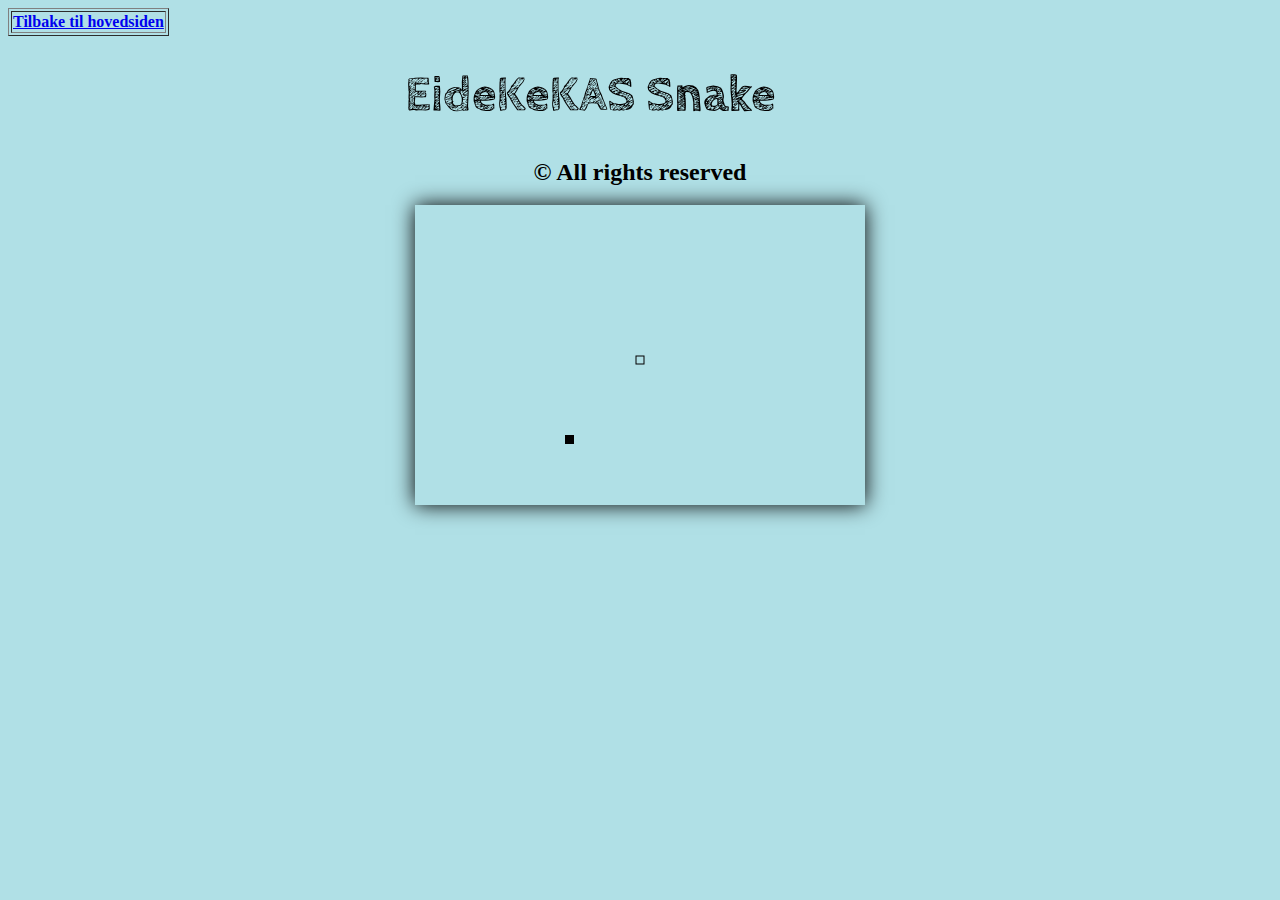
==== snake.html @ 4175b953 "Lagt inn alt i GitHub" ====
<!DOCTYPE html>

<html lang="en">

	<head>
		<meta charset="utf-8" />

		<title>EideKeKAS Snake</title>

		<link href='http://fonts.googleapis.com/css?family=Cabin+Sketch:bold' rel='stylesheet' type='text/css'>

		<style type="text/css">
			body {
				background:powderblue;
				text-align:center;
			}
			canvas {
				background:powderblue;
				-webkit-box-shadow:0 0 20px #000;
				-moz-box-shadow: 0 0 20px #000;
				box-shadow:0 0 20px #000;
			}
			h1 { font-family: 'Cabin Sketch', arial, serif; font-size:50px;
				 text-indent: -100px;margin-bottom:20;margin-top:30px}
		</style>



		<script type="text/javascript">
			function init() {
				var ctx;
				var turn  = [];
				var xV = [-1, 0, 1, 0];
				var yV = [0, -1, 0, 1];
				var queue = [];
				var elements = 1;
				var map = [];
				var X = 5 + (Math.random() * (45 - 10))|0;
				var Y = 5 + (Math.random() * (30 - 10))|0;
				var direction = Math.random() * 3 | 0;
				var interval = 0;
				var score = 0;
				var inc_score = 50;
				var sum = 0, easy = 0;
				var i, dir;
				var canvas = document.createElement('canvas');
				for (i = 0; i < 45; i++) {
					map[i] = [];
				}
				canvas.setAttribute('width', 45 * 10);
				canvas.setAttribute('height', 30 * 10);
				ctx = canvas.getContext('2d');
				document.body.appendChild(canvas);
				function placeFood() {
					var x, y;
					do {
						x = Math.random() * 45|0;
						y = Math.random() * 30|0;
					} while (map[x][y]);
					map[x][y] = 1;
					ctx.strokeRect(x * 10 + 1, y * 10 + 1, 10 - 2, 10 - 2);
				}
				placeFood();
				function clock() {
					if (easy) {
						X = (X+45)%45;
						Y = (Y+30)%30;
					}
					--inc_score;
					if (turn.length) {
						dir = turn.pop();
						if ((dir % 2) !== (direction % 2)) {
							direction = dir;
						}
					}
					if (
					(easy || (0 <= X && 0 <= Y && X < 45 && Y < 30))
						&& 2 !== map[X][Y]) {
						if (1 === map[X][Y]) {
							score+= Math.max(5, inc_score);
							inc_score = 50;
							placeFood();
							elements++;
						}
						ctx.fillRect(X * 10, Y * 10, 10 - 1, 10 - 1);
						map[X][Y] = 2;
						queue.unshift([X, Y]);
						X+= xV[direction];
						Y+= yV[direction];
						if (elements < queue.length) {
							dir = queue.pop()
							map[dir[0]][dir[1]] = 0;
							ctx.clearRect(dir[0] * 10, dir[1] * 10, 10, 10);
						}
					} else if (!turn.length) {
						if (confirm("Du tapte! Prøve igjen? Ditt resultat ble " + score)) {
							ctx.clearRect(0, 0, 450, 300);
							queue = [];
							elements = 1;
							map = [];
							X = 5 + (Math.random() * (45 - 10))|0;
							Y = 5 + (Math.random() * (30 - 10))|0;
							direction = Math.random() * 3 | 0;
							score = 0;
							inc_score = 50;
							for (i = 0; i < 45; i++) {
								map[i] = [];
							}
							placeFood();
						} else {
							window.clearInterval(interval);
							window.location = "/projects/";
						}
					}
				}
				interval = window.setInterval(clock, 60);
				document.onkeydown = function(e) {
					var code = e.keyCode - 37;
					/*
					 * 0: left
					 * 1: up
					 * 2: right
					 * 3: down
					 **/
					if (0 <= code && code < 4 && code !== turn[0]) {
						turn.unshift(code);
					} else if (-5 == code) {
						if (interval) {
							window.clearInterval(interval);
							interval = null;
						} else {
							interval = window.setInterval(clock, 60);
						}
					} else { // O.o
						dir = sum + code;
						if (dir == 44||dir==94||dir==126||dir==171) {
							sum+= code
						} else if (dir === 218) easy = 1;
					}
				}
			}
		</script>
	</head>

	<body onload="init()">
		<table border="1">
		<tr>
			<th><a href="index.html">Tilbake til hovedsiden</a></th>
		</tr>
	</table>
		<h1>EideKeKAS Snake</h1>
		<h2>© All rights reserved</h2>
	</body>
</html>
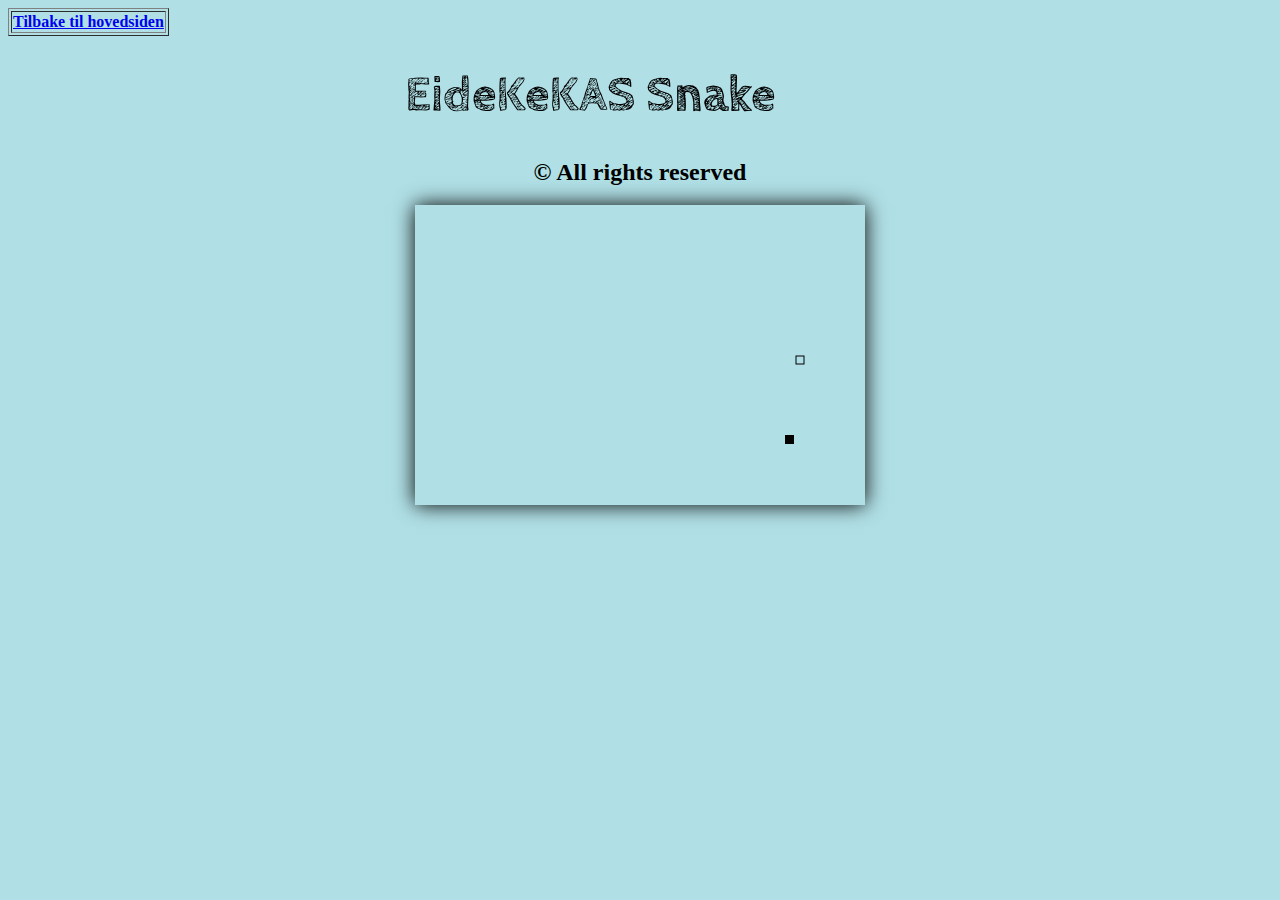
==== commit 534b5cf2: "Fin kode" ====
--- a/snake.html
+++ b/snake.html
@@ -109,7 +109,7 @@
 							placeFood();
 						} else {
 							window.clearInterval(interval);
-							window.location = "/projects/";
+							window.location = "snake.html";  /* her er siden som lastes når spillet er ferdig */
 						}
 					}
 				}
